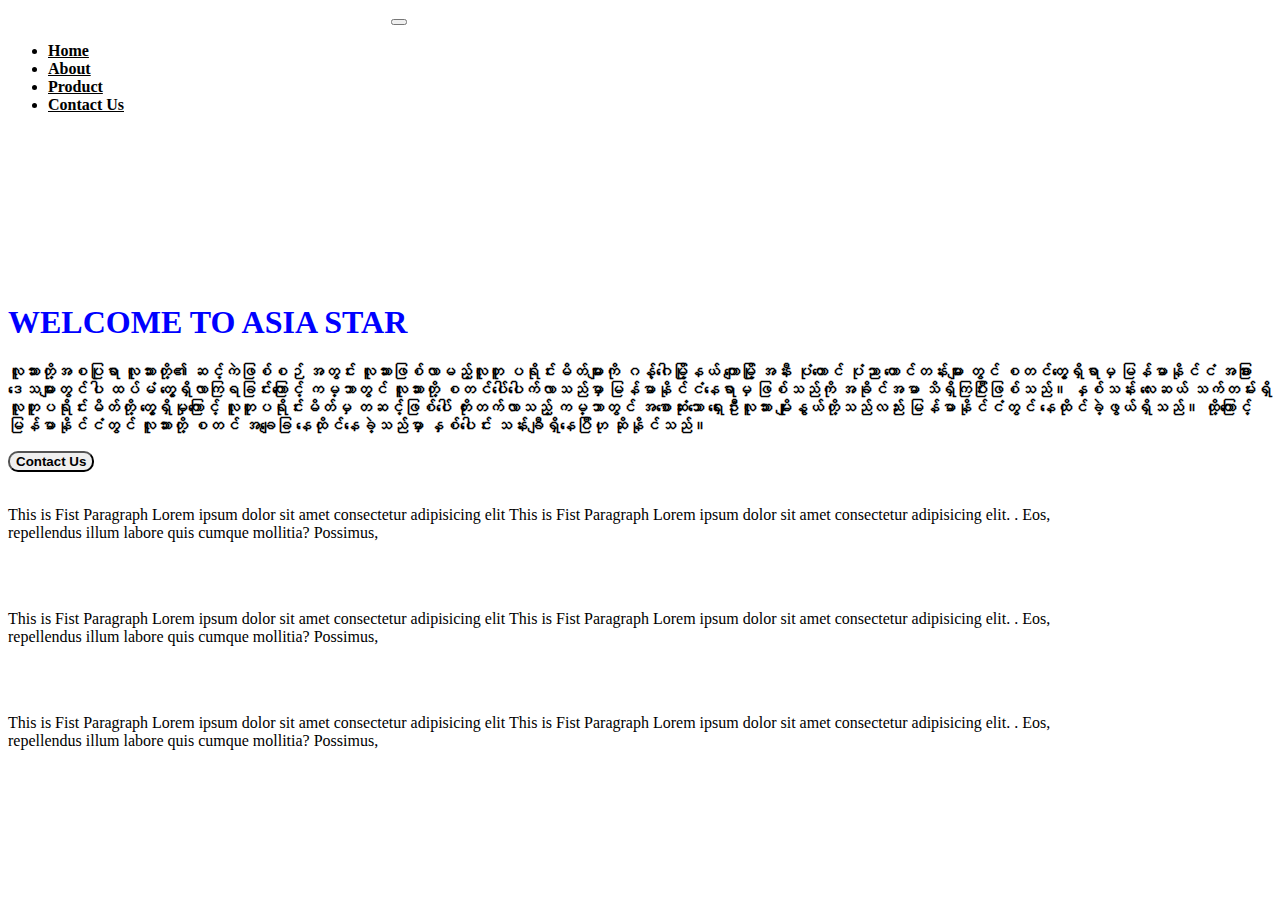
==== about.html @ 4eb754da "Merge pull request #1 from hareom284/patch-1" ====
<!DOCTYPE html>
<html lang="en">
  <head>
    <meta charset="UTF-8" />
    <meta name="viewport" content="width=device-width, initial-scale=1.0" />
    <title>About Page</title>

    <style>
      .top-banner {
        width: 100%;
        height: 15vh;
        background-size: cover;
        background-position: center;
        background-image: url(./img/top\ bar.png);
      }

      .navbar-nav li a {
        font-weight: bold;
        color: black;
      }
      .navbar-nav li a:hover {
        color: rgb(231, 237, 236);
        background-color: rgb(231, 90, 20);
        border-radius: 10px;
      }

      button.callme:hover {
        background: #e690d4;
      }
    </style>
    <!-- This is Bootstrap link  -->
    <link
      href="https://cdn.jsdelivr.net/npm/bootstrap@5.3.2/dist/css/bootstrap.min.css"
      rel="stylesheet"
      integrity="sha384-T3c6CoIi6uLrA9TneNEoa7RxnatzjcDSCmG1MXxSR1GAsXEV/Dwwykc2MPK8M2HN"
      crossorigin="anonymous"
    />
  </head>

  <body>
    <nav class="navbar navbar-expand-sm bg-light navbar-dark">
      <div class="container-fluid">
        <a class="navbar-brand p-2" href="#"
          ><img src="./img/logo 1.png" alt="" style="padding-left: 30%"
        /></a>
        <button
          class="navbar-toggler bg-black"
          type="button"
          data-bs-toggle="collapse"
          data-bs-target="#collapsibleNavbar"
        >
          <span class="navbar-toggler-icon"></span>
        </button>

        <div class="collapse navbar-collapse" id="collapsibleNavbar">
          <ul class="navbar-nav ms-auto px-3">
            <li class="nav-item m-3">
              <a class="nav-link" href="/">Home</a>
            </li>
            <li class="nav-item m-3">
              <a class="nav-link" href="./about.html">About</a>
            </li>
            <li class="nav-item m-3">
              <a class="nav-link" href="./product.html">Product</a>
            </li>
            <li class="nav-item m-3">
              <a class="nav-link" href="./contact.html">Contact Us </a>
            </li>
          </ul>
        </div>
      </div>
    </nav>
    <!-- This is start banner  -->

    <div class="top-banner">
      <!-- <img src="./img/top bar.png" alt="" style="width: 100%; height:160px;"> -->
    </div>

    <!-- End banner  -->

    <!-- Start Contact  -->

    <div class="row bg-warning-subtle container-fluid p-0 m-0">
      <div class="col-md-6 col-12">
        <img src="./img/Frame 5.png" alt="" class="img-fluid w-100" />
      </div>

      <div class="col-md-6 col-12 ms-auto p-5">
        <div
          class="wel-come pt-5 mt-5"
          style="color:blue; font-family: 'Gill Sans', font-weight: bold;"
        >
          <h1>WELCOME TO ASIA STAR</h1>
        </div>
        <p class="pt-5" style="font-weight: bold">
          လူသားတို့အစပြုရာ လူသားတို့၏ ဆင့်ကဲဖြစ်စဉ် အတွင်း လူသားဖြစ်လာမည့်လူတူ
          ပရိုင်းမိတ်များကို ဂန့်ဂေါမြို့နယ် ကျောမြို့ အနီး ပုံတောင် ပုံညာ
          တောင်တန်းများ တွင် စတင်တွေ့ရှိရာမှ မြန်မာနိုင်ငံ အခြားဒေသများတွင်ပါ
          ထပ်မံ တွေ့ရှိလာကြရခြင်းကြောင့် ကမ္ဘာတွင် လူသားတို့
          စတင်ပေါ်ပေါက်လာသည်မှာ မြန်မာနိုင်ငံနေရာမှ ဖြစ်သည်ကို အခိုင်အမာ
          သိရှိကြပြီးဖြစ်သည်။ နှစ်သန်း လေးဆယ် သက်တမ်းရှိ လူတူပရိုင်းမိတ်တို့
          တွေ့ရှိမှုကြောင့် လူတူပရိုင်းမိတ်မှ တဆင့်ဖြစ်ပေါ် တိုးတက်လာသည့်
          ကမ္ဘာတွင် အစောဆုံးသော ရှေးဦးလူသား မျိုးနွယ်တို့သည်လည်း
          မြန်မာနိုင်ငံတွင် နေထိုင်ခဲ့ဖွယ်ရှိသည်။ ထို့ကြောင့် မြန်မာနိုင်ငံတွင်
          လူသားတို့ စတင် အချေခြ နေထိုင်နေခဲ့သည်မှာ နှစ်ပေါင်း သန်းချီရှိနေပြီဟု
          ဆိုနိုင်သည်။
        </p>

        <div class="p-2 mt-4">
          <button
            class="callme"
            style="border-radius: 10px; font-weight: bold; color: rgb(0, 0, 0)"
          >
            Contact Us
          </button>
        </div>
      </div>
    </div>

    <!-- End Contact  -->

    <!-- This is footer start  -->

    <div class="row text-center" style="width: 100%; height: 40vh">
      <div class="col-md-4 col-12">
        <div class="logo ms-auto p-5">
          <img src="./img/logo 1.png" alt="" />
        </div>
        <p class="">
          This is Fist Paragraph Lorem ipsum dolor sit amet consectetur
          adipisicing elit This is Fist Paragraph Lorem ipsum dolor sit amet
          consectetur adipisicing elit. . Eos, <br />repellendus illum labore
          quis cumque mollitia? Possimus,
        </p>

        <div class="row">
          <div class="col-3 d-flex">
            <a href="www.faceook"
              ><img class="m-4" src="./img/Vector-3.png" alt=""
            /></a>
            <a href="#"><img class="m-4" src="./img/Vector-4.png" alt="" /></a>
            <a href="www.youtube.com"
              ><img class="m-4" src="./img/Vector-5.png" alt=""
            /></a>
            <a href="#"><img class="m-4" src="./img/Vector-6.png" alt="" /></a>
          </div>
        </div>
      </div>
      <div class="col-12 col-md-4">
        <div class="logo ms-auto p-5">
          <img src="./img/logo 1.png" alt="" />
        </div>
        <p class="">
          This is Fist Paragraph Lorem ipsum dolor sit amet consectetur
          adipisicing elit This is Fist Paragraph Lorem ipsum dolor sit amet
          consectetur adipisicing elit. . Eos, <br />repellendus illum labore
          quis cumque mollitia? Possimus,
        </p>

        <div class="row">
          <div class="col-3 d-flex">
            <a href="www.faceook"
              ><img class="m-4" src="./img/Vector-3.png" alt=""
            /></a>
            <a href="#"><img class="m-4" src="./img/Vector-4.png" alt="" /></a>
            <a href="www.youtube.com"
              ><img class="m-4" src="./img/Vector-5.png" alt=""
            /></a>
            <a href="#"><img class="m-4" src="./img/Vector-6.png" alt="" /></a>
          </div>
        </div>
      </div>
      <div class="col-12 col-md-4">
        <div class="logo ms-auto p-5">
          <img src="./img/logo 1.png" alt="" />
        </div>
        <p class="">
          This is Fist Paragraph Lorem ipsum dolor sit amet consectetur
          adipisicing elit This is Fist Paragraph Lorem ipsum dolor sit amet
          consectetur adipisicing elit. . Eos, <br />repellendus illum labore
          quis cumque mollitia? Possimus,
        </p>

        <div class="row">
          <div class="col-3 d-flex">
            <a href="www.faceook"
              ><img class="m-4" src="./img/Vector-3.png" alt=""
            /></a>
            <a href="#"><img class="m-4" src="./img/Vector-4.png" alt="" /></a>
            <a href="www.youtube.com"
              ><img class="m-4" src="./img/Vector-5.png" alt=""
            /></a>
            <a href="#"><img class="m-4" src="./img/Vector-6.png" alt="" /></a>
          </div>
        </div>
      </div>
    </div>

    <!-- This is Footer End  -->

    <!-- Java Script -->

    <script
      src="https://cdn.jsdelivr.net/npm/bootstrap@5.3.2/dist/js/bootstrap.bundle.min.js"
      integrity="sha384-C6RzsynM9kWDrMNeT87bh95OGNyZPhcTNXj1NW7RuBCsyN/o0jlpcV8Qyq46cDfL"
      crossorigin="anonymous"
    ></script>
  </body>
</html>
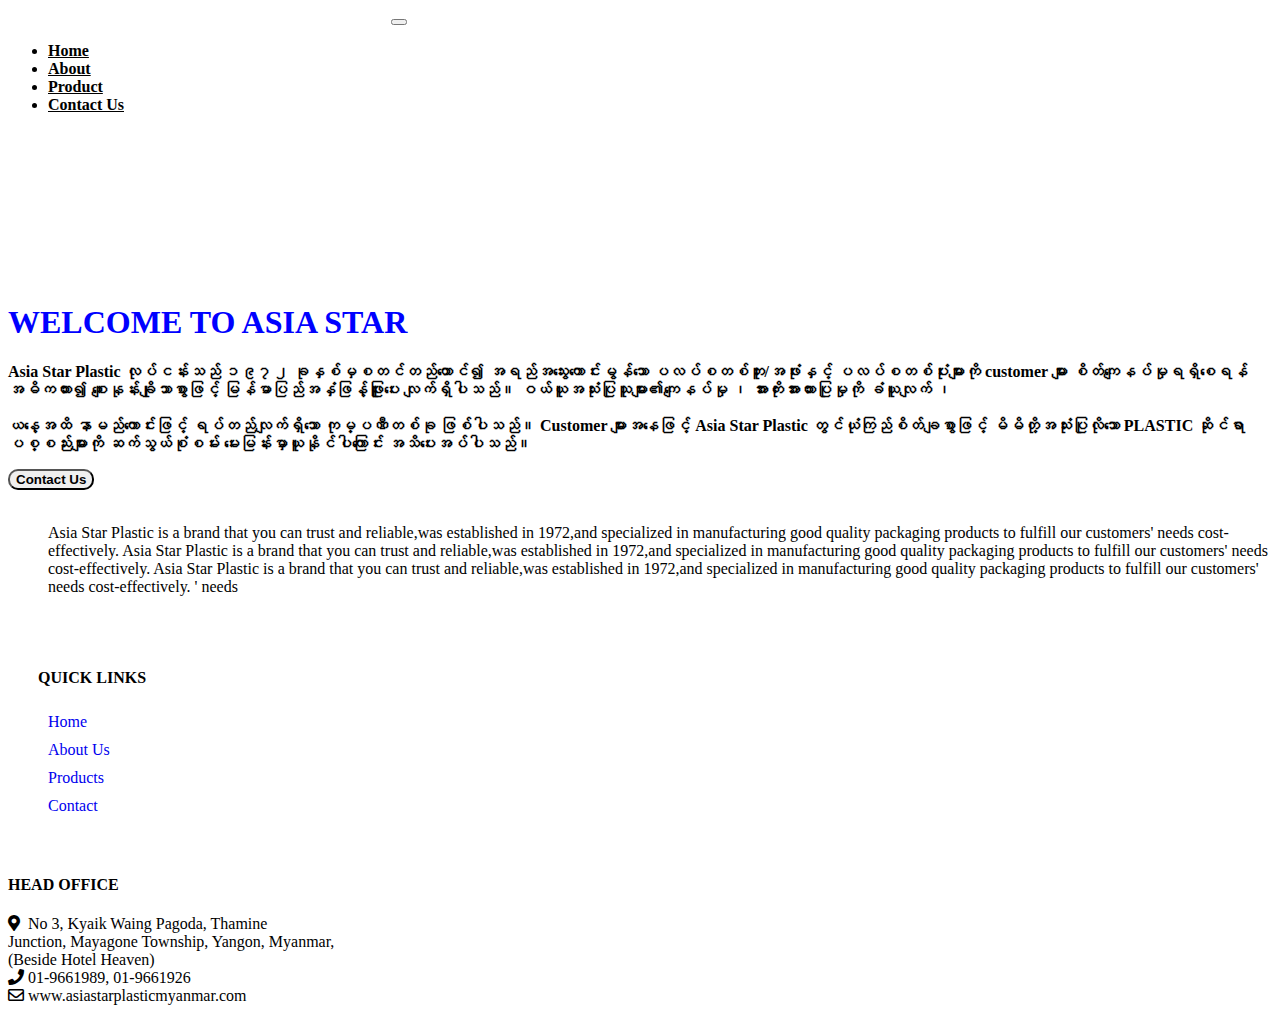
==== commit 299630d1: "update" ====
--- a/about.html
+++ b/about.html
@@ -25,7 +25,17 @@
       }
 
       button.callme:hover {
-        background: #e690d4;
+        background: #eaea11;
+      }
+      .qlink ul li a {
+        text-decoration: none;
+      }
+      .qlink ul li a:hover {
+        background-color: rgb(219, 212, 13);
+        border-radius: 3px;
+      }
+      .qlink ul li {
+        padding: 5px 0; /* Adjust the padding values as needed */
       }
     </style>
     <!-- This is Bootstrap link  -->
@@ -34,6 +44,12 @@
       rel="stylesheet"
       integrity="sha384-T3c6CoIi6uLrA9TneNEoa7RxnatzjcDSCmG1MXxSR1GAsXEV/Dwwykc2MPK8M2HN"
       crossorigin="anonymous"
+    />
+
+    <!-- This is fontaswsome link  -->
+    <link
+      rel="stylesheet"
+      href="https://cdnjs.cloudflare.com/ajax/libs/font-awesome/5.15.4/css/all.min.css"
     />
   </head>
 
@@ -55,7 +71,7 @@
         <div class="collapse navbar-collapse" id="collapsibleNavbar">
           <ul class="navbar-nav ms-auto px-3">
             <li class="nav-item m-3">
-              <a class="nav-link" href="/">Home</a>
+              <a class="nav-link" href="index.html">Home</a>
             </li>
             <li class="nav-item m-3">
               <a class="nav-link" href="./about.html">About</a>
@@ -93,17 +109,16 @@
           <h1>WELCOME TO ASIA STAR</h1>
         </div>
         <p class="pt-5" style="font-weight: bold">
-          လူသားတို့အစပြုရာ လူသားတို့၏ ဆင့်ကဲဖြစ်စဉ် အတွင်း လူသားဖြစ်လာမည့်လူတူ
-          ပရိုင်းမိတ်များကို ဂန့်ဂေါမြို့နယ် ကျောမြို့ အနီး ပုံတောင် ပုံညာ
-          တောင်တန်းများ တွင် စတင်တွေ့ရှိရာမှ မြန်မာနိုင်ငံ အခြားဒေသများတွင်ပါ
-          ထပ်မံ တွေ့ရှိလာကြရခြင်းကြောင့် ကမ္ဘာတွင် လူသားတို့
-          စတင်ပေါ်ပေါက်လာသည်မှာ မြန်မာနိုင်ငံနေရာမှ ဖြစ်သည်ကို အခိုင်အမာ
-          သိရှိကြပြီးဖြစ်သည်။ နှစ်သန်း လေးဆယ် သက်တမ်းရှိ လူတူပရိုင်းမိတ်တို့
-          တွေ့ရှိမှုကြောင့် လူတူပရိုင်းမိတ်မှ တဆင့်ဖြစ်ပေါ် တိုးတက်လာသည့်
-          ကမ္ဘာတွင် အစောဆုံးသော ရှေးဦးလူသား မျိုးနွယ်တို့သည်လည်း
-          မြန်မာနိုင်ငံတွင် နေထိုင်ခဲ့ဖွယ်ရှိသည်။ ထို့ကြောင့် မြန်မာနိုင်ငံတွင်
-          လူသားတို့ စတင် အချေခြ နေထိုင်နေခဲ့သည်မှာ နှစ်ပေါင်း သန်းချီရှိနေပြီဟု
-          ဆိုနိုင်သည်။
+          Asia Star Plastic လုပ်ငန်းသည် ၁၉၇၂ ခုနှစ်မှစတင်တည်ထောင်၍
+          အရည်အသွေးကောင်းမွန်သော ပလပ်စတစ်ဘူး/အဖုံးနှင့် ပလပ်စတစ်ပုံးများကို
+          customer များ စိတ်ကျေနပ်မှုရရှိစေရန် အဓိကထား၍ စျေးနုန်းချိုသာစွာဖြင့်
+          မြန်မာပြည်အနှံဖြန့်ဖြူးပေး လျက်ရှိပါသည်။ ဝယ်ယူအသုံးပြုသူများ၏ကျေနပ်မှု
+          ၊ အားကိုးအားထားပြုမှုကို ခံယူလျက် ၊<br />
+          <br />ယနေ့အထိ နာမည်ကောင်းဖြင့် ရပ်တည်လျက်ရှိသော ကုမ္ပဏီတစ်ခု
+          ဖြစ်ပါသည်။ Customer များအနေဖြင့် Asia Star Plastic
+          တွင်ယုံကြည်စိတ်ချစွာဖြင့် မိမိတို့အသုံးပြုလိုသော PLASTIC
+          ဆိုင်ရာပစ္စည်းများကို ဆက်သွယ်စုံစမ်း မေးမြန်းမှာယူနိုင်ပါကြောင်း
+          အသိပေးအပ်ပါသည်။
         </p>
 
         <div class="p-2 mt-4">
@@ -121,20 +136,26 @@
 
     <!-- This is footer start  -->
 
-    <div class="row text-center" style="width: 100%; height: 40vh">
+    <div class="row text-center bg-info-subtle">
       <div class="col-md-4 col-12">
-        <div class="logo ms-auto p-5">
+        <div class="logo ms-auto p-4">
           <img src="./img/logo 1.png" alt="" />
         </div>
-        <p class="">
-          This is Fist Paragraph Lorem ipsum dolor sit amet consectetur
-          adipisicing elit This is Fist Paragraph Lorem ipsum dolor sit amet
-          consectetur adipisicing elit. . Eos, <br />repellendus illum labore
-          quis cumque mollitia? Possimus,
+        <p class="" style="padding-left: 40px">
+          Asia Star Plastic is a brand that you can trust and reliable,was
+          established in 1972,and specialized in manufacturing good quality
+          packaging products to fulfill our customers' needs cost-effectively.
+          Asia Star Plastic is a brand that you can trust and reliable,was
+          established in 1972,and specialized in manufacturing good quality
+          packaging products to fulfill our customers' needs cost-effectively.
+          Asia Star Plastic is a brand that you can trust and reliable,was
+          established in 1972,and specialized in manufacturing good quality
+          packaging products to fulfill our customers' needs cost-effectively. '
+          needs
         </p>
 
         <div class="row">
-          <div class="col-3 d-flex">
+          <div class="col-3 d-flex" style="padding-left: 200px">
             <a href="www.faceook"
               ><img class="m-4" src="./img/Vector-3.png" alt=""
             /></a>
@@ -147,51 +168,40 @@
         </div>
       </div>
       <div class="col-12 col-md-4">
-        <div class="logo ms-auto p-5">
+        <div class="logo ms-auto p-4">
           <img src="./img/logo 1.png" alt="" />
         </div>
-        <p class="">
-          This is Fist Paragraph Lorem ipsum dolor sit amet consectetur
-          adipisicing elit This is Fist Paragraph Lorem ipsum dolor sit amet
-          consectetur adipisicing elit. . Eos, <br />repellendus illum labore
-          quis cumque mollitia? Possimus,
-        </p>
-
-        <div class="row">
-          <div class="col-3 d-flex">
-            <a href="www.faceook"
-              ><img class="m-4" src="./img/Vector-3.png" alt=""
-            /></a>
-            <a href="#"><img class="m-4" src="./img/Vector-4.png" alt="" /></a>
-            <a href="www.youtube.com"
-              ><img class="m-4" src="./img/Vector-5.png" alt=""
-            /></a>
-            <a href="#"><img class="m-4" src="./img/Vector-6.png" alt="" /></a>
-          </div>
+        <h4 style="padding-left: 30px">QUICK LINKS</h4>
+        <div class="qlink">
+          <ul style="list-style: none">
+            <li><a href="index.html">Home</a></li>
+            <li><a href="about.html">About Us </a></li>
+            <li><a href="product.html">Products</a></li>
+            <li><a href="contact.html">Contact </a></li>
+          </ul>
         </div>
       </div>
       <div class="col-12 col-md-4">
-        <div class="logo ms-auto p-5">
+        <div class="logo ms-auto py-4">
           <img src="./img/logo 1.png" alt="" />
         </div>
-        <p class="">
-          This is Fist Paragraph Lorem ipsum dolor sit amet consectetur
-          adipisicing elit This is Fist Paragraph Lorem ipsum dolor sit amet
-          consectetur adipisicing elit. . Eos, <br />repellendus illum labore
-          quis cumque mollitia? Possimus,
-        </p>
-
-        <div class="row">
-          <div class="col-3 d-flex">
-            <a href="www.faceook"
-              ><img class="m-4" src="./img/Vector-3.png" alt=""
-            /></a>
-            <a href="#"><img class="m-4" src="./img/Vector-4.png" alt="" /></a>
-            <a href="www.youtube.com"
-              ><img class="m-4" src="./img/Vector-5.png" alt=""
-            /></a>
-            <a href="#"><img class="m-4" src="./img/Vector-6.png" alt="" /></a>
-          </div>
+        <h4 class="pt-1 m-2">HEAD OFFICE</h4>
+
+        <div class="location py-3">
+          <i class="fas fa-map-marker-alt" style="padding-right: 4px"></i>
+          <span class="m-2">
+            No 3, Kyaik Waing Pagoda, Thamine <br />Junction, Mayagone Township,
+            Yangon, Myanmar, <br />
+            (Beside Hotel Heaven)
+          </span>
+        </div>
+        <div class="contact m-3" style="padding-right: 10%">
+          <i class="fas fa-phone"></i>
+          <span class="m-2">01-9661989, 01-9661926</span>
+        </div>
+        <div class="contact m-4">
+          <i class="far fa-envelope"></i>
+          <span class="m-2">www.asiastarplasticmyanmar.com</span>
         </div>
       </div>
     </div>
